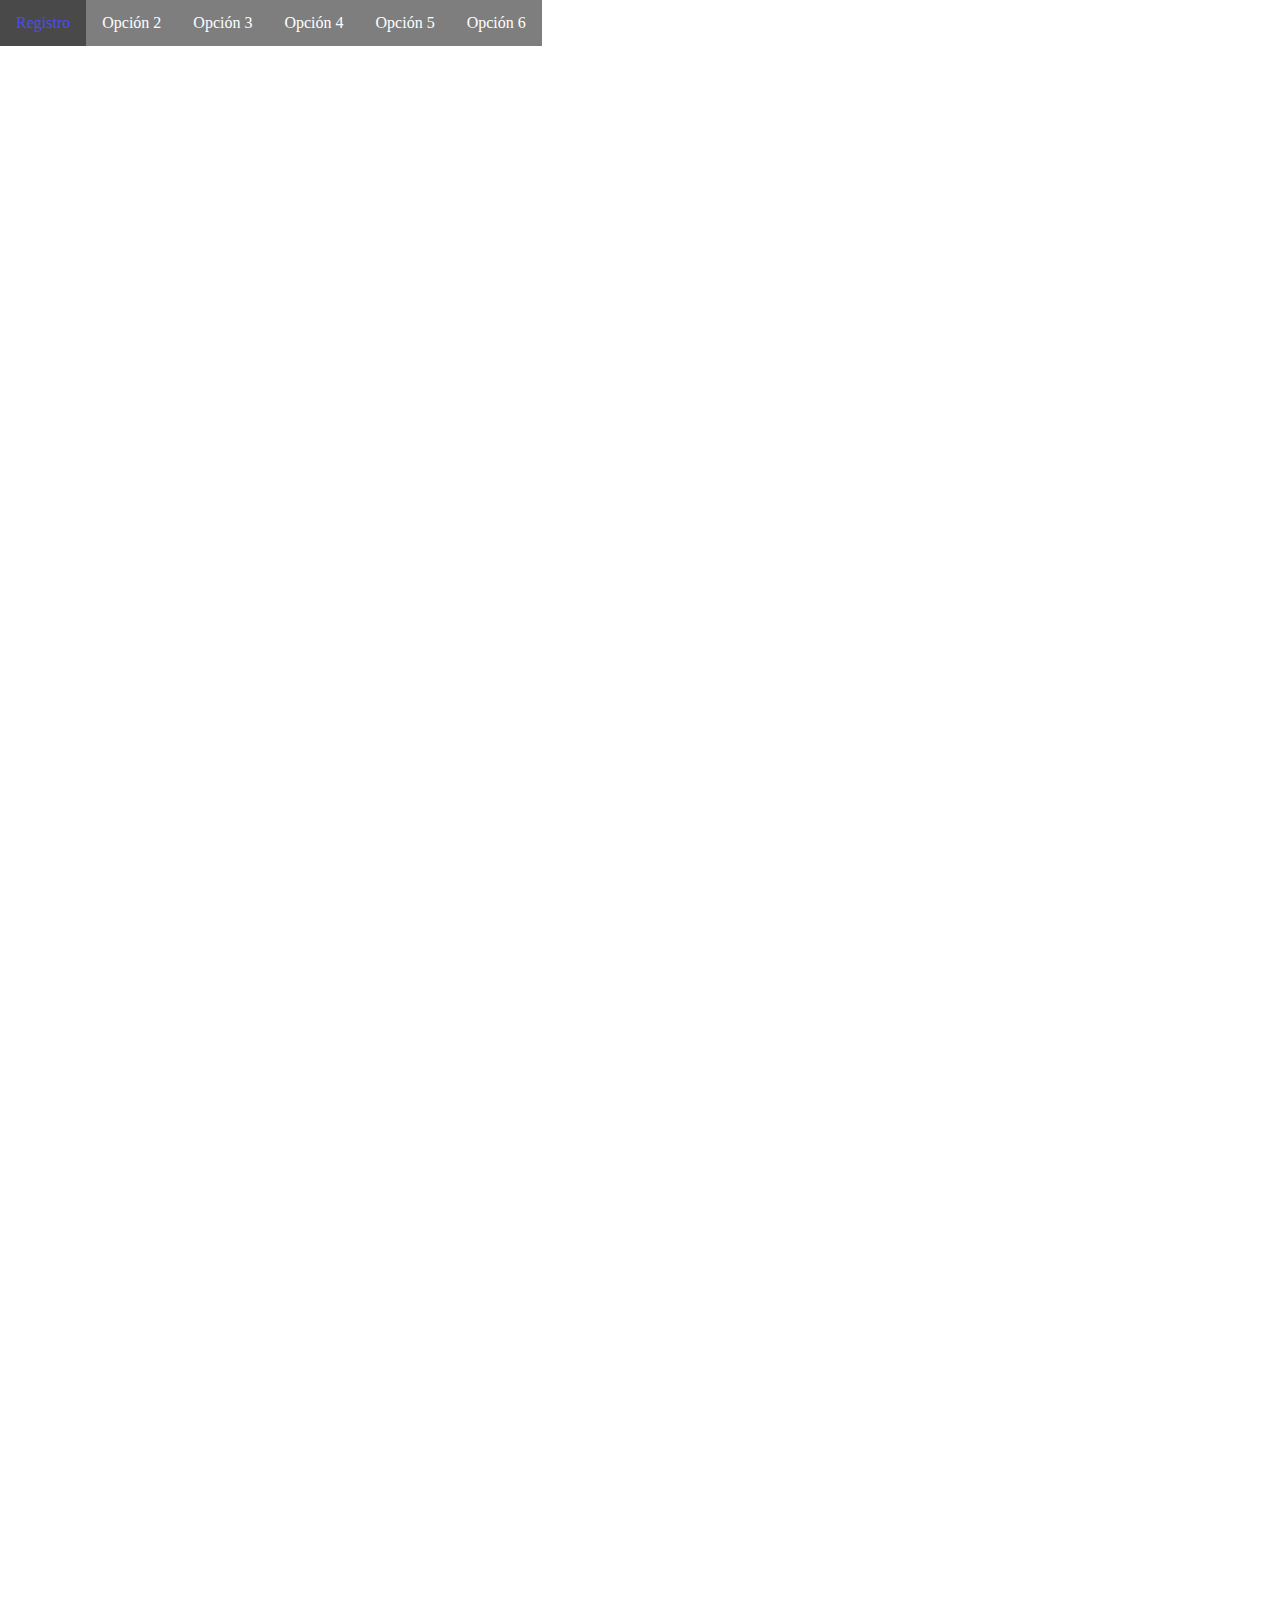
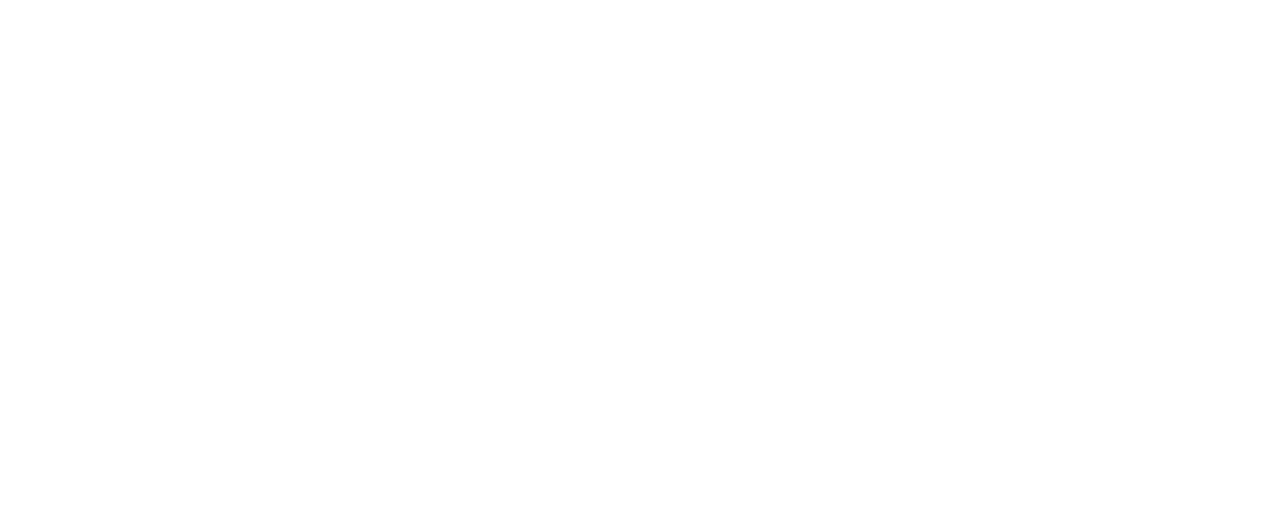
==== index.html @ 4467d941 "hus 1 y 2" ====
<!DOCTYPE html>
<html>

<head>
    <meta charset="UTF-8">
    <!-- <meta http-equiv="X-UA-Compatible" content="IE=edge">
    <meta name="viewport" content="width=device-width, initial-scale=1.0"> -->
    <title>Index</title>
    <link rel="stylesheet" href="estilos.css">
</head>
<body>
    <div class = "fixed">
        <ul>
            <li><a href="registro.html">Registro</a></li>
            <li><a href="#Opción2">Opción 2</a></li>
            <li><a href="#Opción3">Opción 3</a></li>
            <li><a href="#Opción4">Opción 4</a></li>
            <li><a href="#Opción5">Opción 5</a></li>
            <li><a href="#Opción6">Opción 6</a></li>

        

        </ul>
    </div>

        <br><br><br><br><br><br><br><br><br><br><br><br><br>
        <br><br><br><br><br><br><br><br><br><br><br><br><br>
        <br><br><br><br><br><br><br><br><br><br><br><br><br>
        <br><br><br><br><br><br><br><br><br><br><br><br><br>
        <br><br><br><br><br><br><br><br><br><br><br><br><br>
        <br><br><br><br><br><br><br><br><br><br><br><br><br>
        <br><br><br><br><br><br><br><br><br><br><br><br><br>
        <br><br><br><br><br><br><br><br><br><br><br><br><br>
        <br><br><br><br><br><br><br><br><br><br><br><br><br>
    
</body>
</html>
---- estilos.css ----
ul {
    list-style-type: none;
    margin: 0;
    padding: 0;
    overflow: hidden;
    background-color: rgb(126, 126, 126);
}

li {
    float: left;
}

li a {
    display: block;
    color: white;
    text-align: center;
    padding: 14px 16px;
    text-decoration: none;
}

li a:hover {
    background-color: rgb(73, 73, 73);
    color: rgb(76, 76, 243);
}

div.fixed {
    position: fixed;
    top: 0;
    left: 0;

    }

div.sticky {
    position: -webkit-sticky;
    position: sticky;
    top: 0;
    }

button:hover {
    background-color: rgb(73, 73, 73);
    color: rgb(76, 76, 243);
}
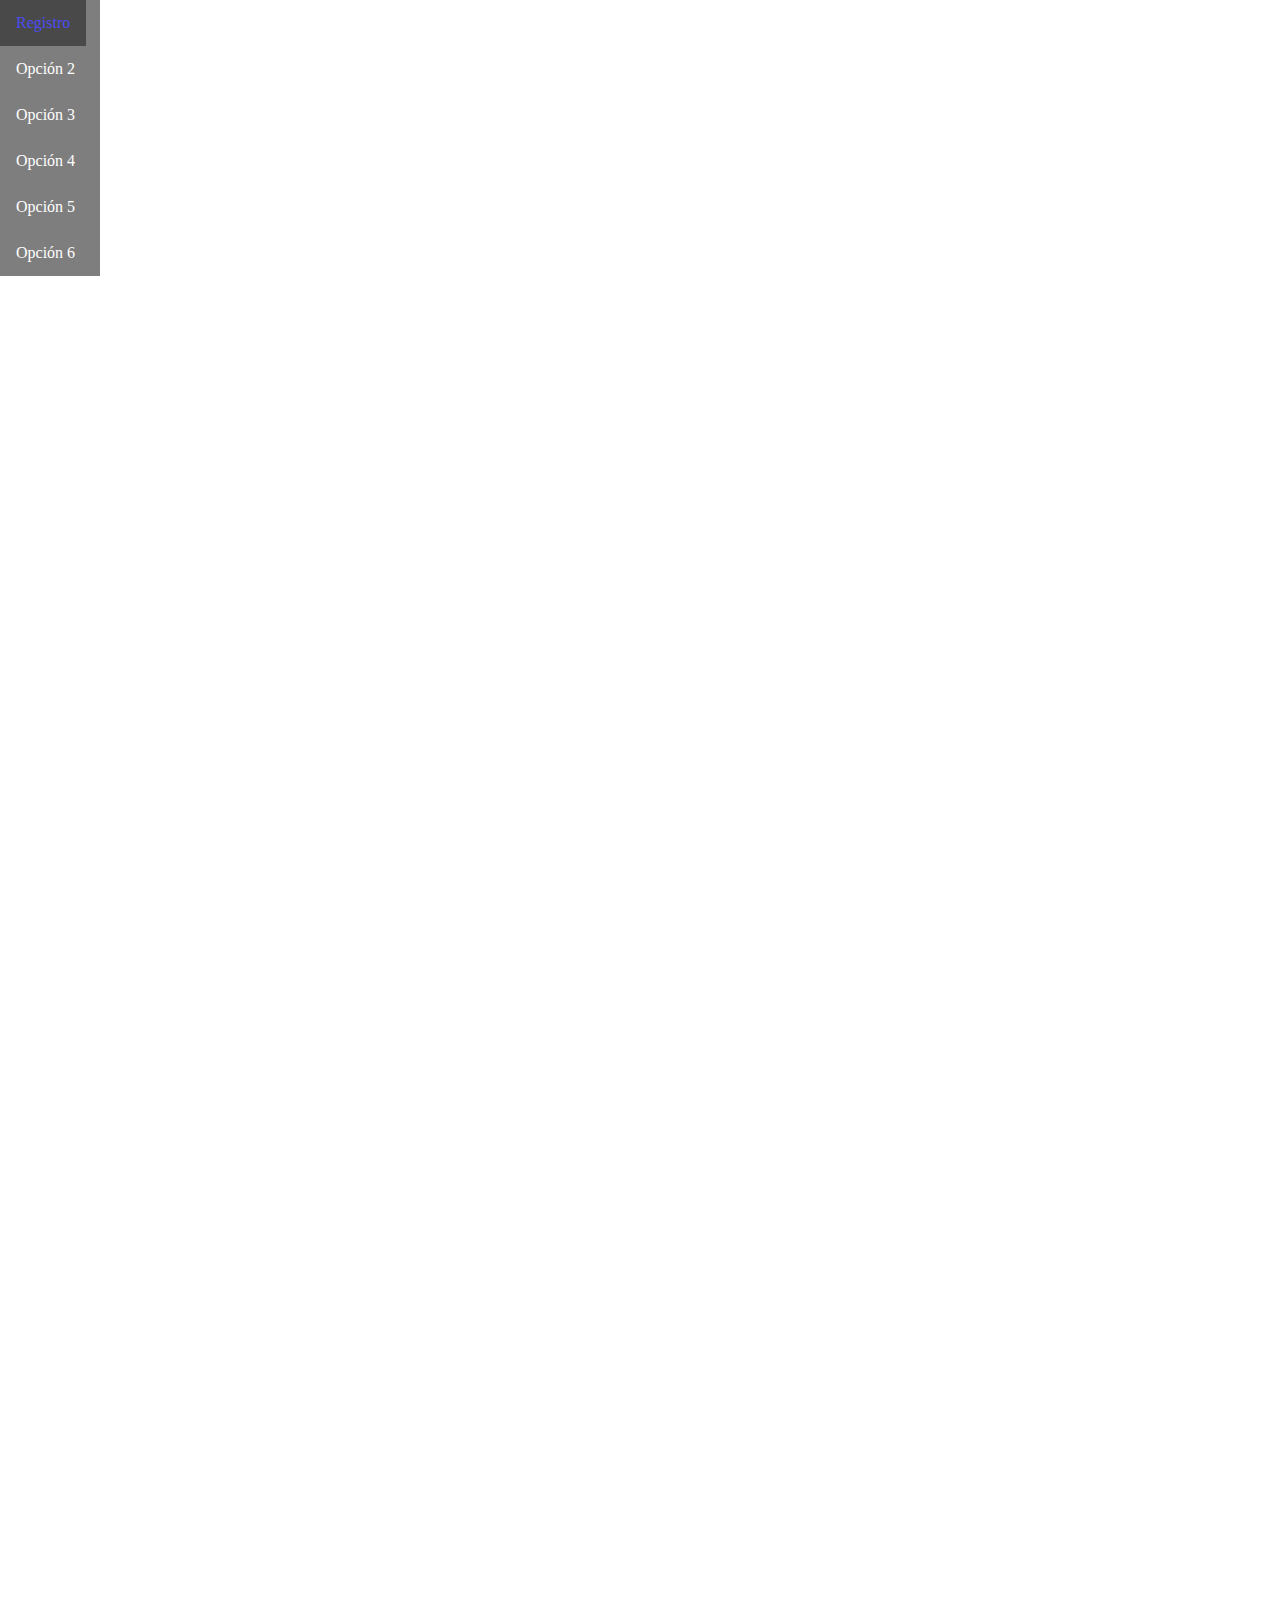
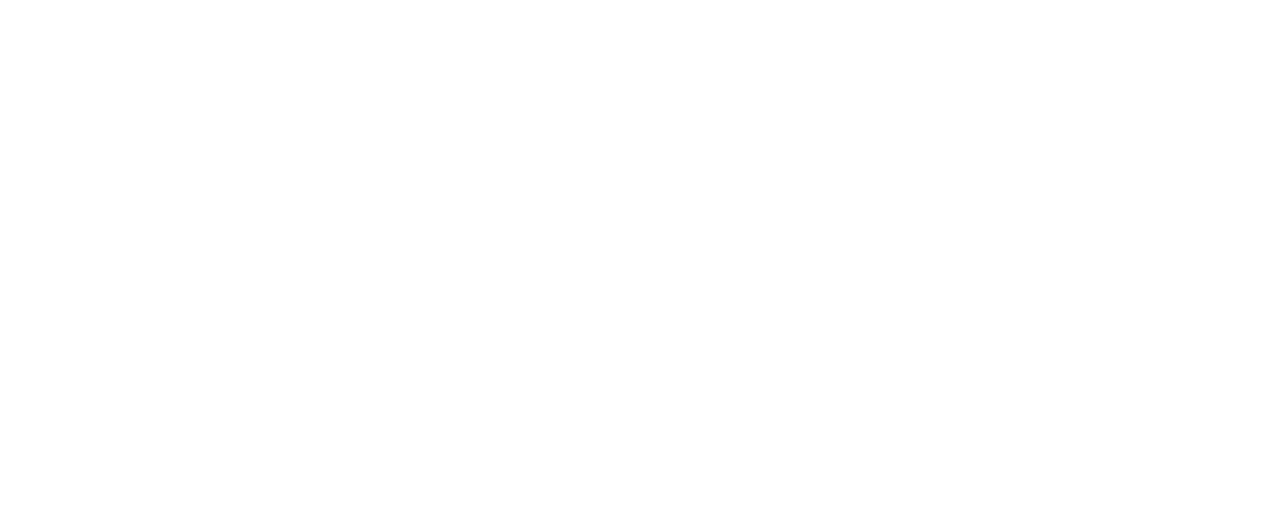
==== commit 2aec45cc: "HU 3" ====
--- a/index.html
+++ b/index.html
@@ -9,7 +9,7 @@
     <link rel="stylesheet" href="estilos.css">
 </head>
 <body>
-    <div class = "fixed">
+    <div class = "fixed" id="nav_bar"> 
         <ul>
             <li><a href="registro.html">Registro</a></li>
             <li><a href="#Opción2">Opción 2</a></li>
--- a/estilos.css
+++ b/estilos.css
@@ -1,3 +1,11 @@
+div{
+    height: 200px;
+    width: 100px;
+}
+div p input {
+    border:2px solid green;
+    
+}
 ul {
     list-style-type: none;
     margin: 0;
@@ -39,4 +47,43 @@
 button:hover {
     background-color: rgb(73, 73, 73);
     color: rgb(76, 76, 243);
-}+}
+
+.button{
+    background:#7f8c8d ;
+    color:white;
+    display: inline-block;
+    font-size: 1.25em;
+    margin: 20px;
+    padding: 10px 0px;
+    text-align: center;
+    width: 200px;
+    text-decoration: none;
+    box-shadow: 0px 4px 0px #373c3c;
+}
+
+.button.small {
+    width: 100px; 
+}
+
+.button.medium {
+    width: 300px; 
+}
+
+.button.large {
+    width: 450px; 
+}
+
+.button.radius{
+    border-radius:50px;
+}
+
+.button:hover{
+    box-shadow:0px 0px 0px;
+    padding-top: 7px;
+    color: rgb(76, 76, 243)
+}
+
+
+
+
